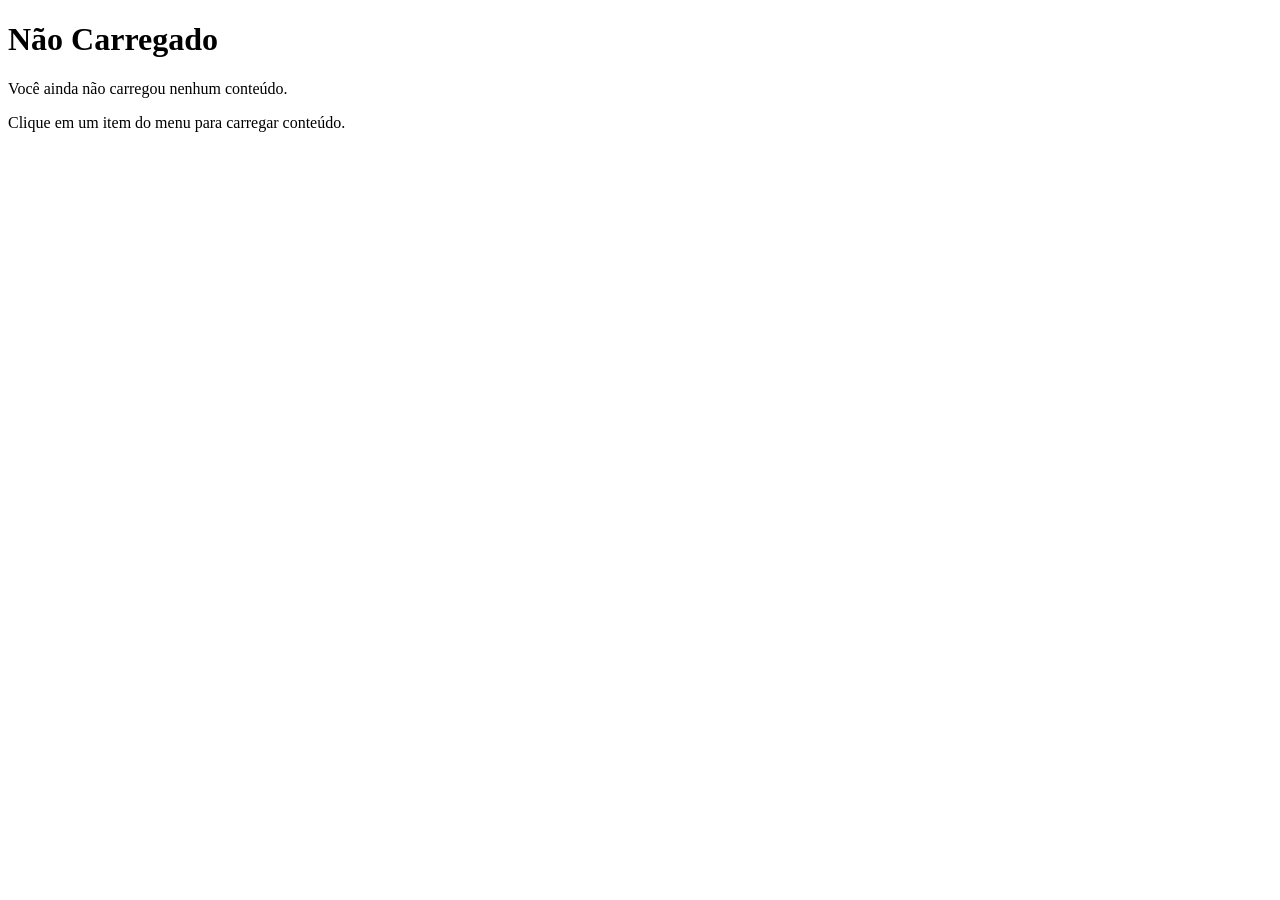
==== nload.html @ 8a9f3ebb "Initial commit" ====
<!DOCTYPE html>
<html lang="pt-br">
<head>
    <meta charset="UTF-8">
    <meta name="viewport" content="width=device-width, initial-scale=1.0">
    <title>Não Carregado</title>
</head>
<body>
    <h1>Não Carregado</h1>
    <p>Você ainda não carregou nenhum conteúdo.</p>
    <p>Clique em um item do menu para carregar conteúdo.</p>
</body>
</html>
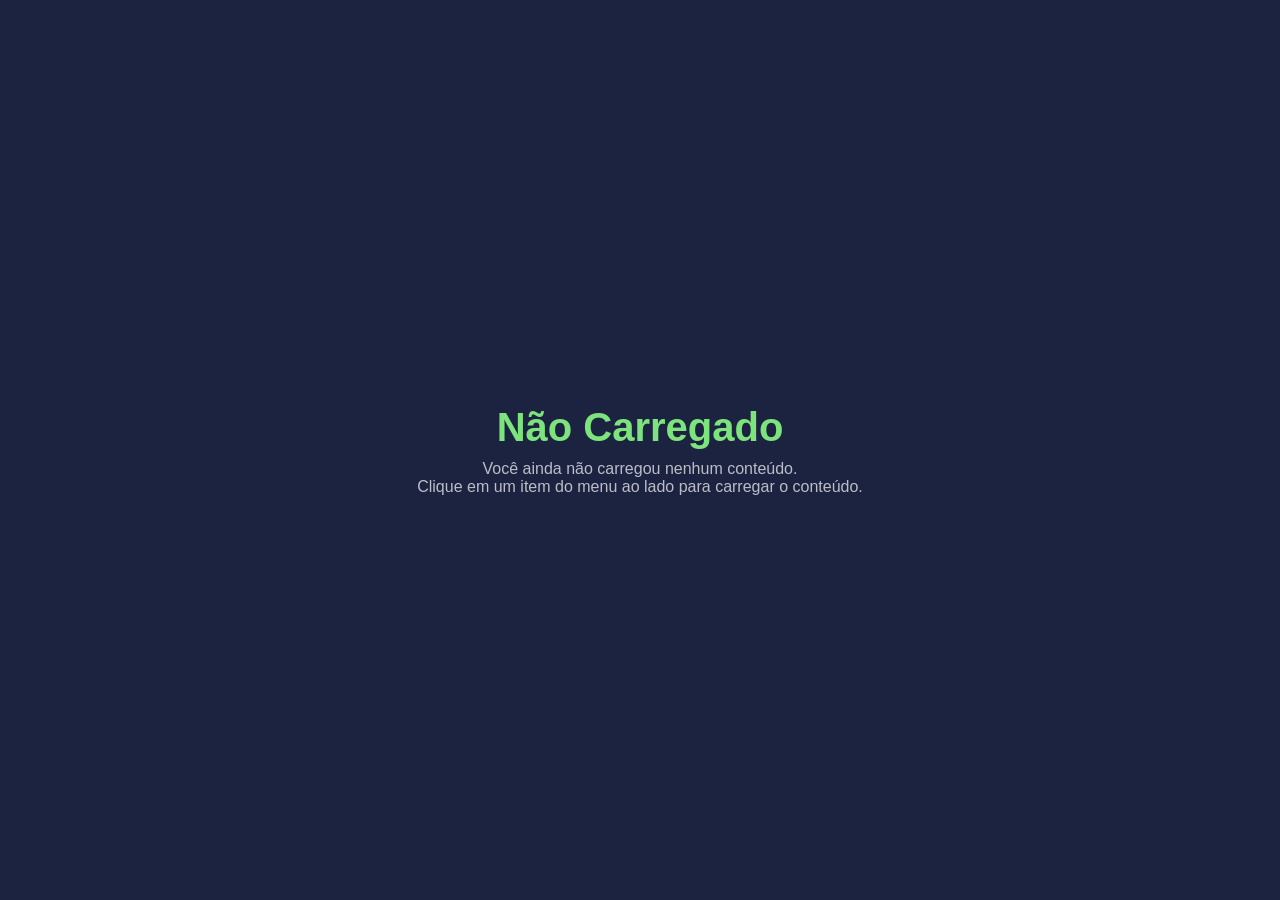
==== commit f81f5405: "Finalizacao" ====
--- a/nload.html
+++ b/nload.html
@@ -3,11 +3,40 @@
 <head>
     <meta charset="UTF-8">
     <meta name="viewport" content="width=device-width, initial-scale=1.0">
+    <style>
+        * {
+            margin: 0;
+            padding: 0;
+            box-sizing: border-box;
+        }
+
+        body {
+            display: flex;
+            flex-direction: column;
+            justify-content: center;
+            align-items: center;
+            text-align: center;
+            height: 100vh;
+            background-color: #1c2341;
+            color: #7de37c;
+            font-family: Arial, sans-serif;
+        }
+
+        h1 {
+            font-size: 2.5rem;
+            margin-bottom: 10px;
+        }
+
+        p {
+            color: #ffffff;
+            opacity: 0.7;
+        }
+    </style>
     <title>Não Carregado</title>
 </head>
 <body>
     <h1>Não Carregado</h1>
     <p>Você ainda não carregou nenhum conteúdo.</p>
-    <p>Clique em um item do menu para carregar conteúdo.</p>
+    <p>Clique em um item do menu ao lado para carregar o conteúdo.</p>
 </body>
 </html>
